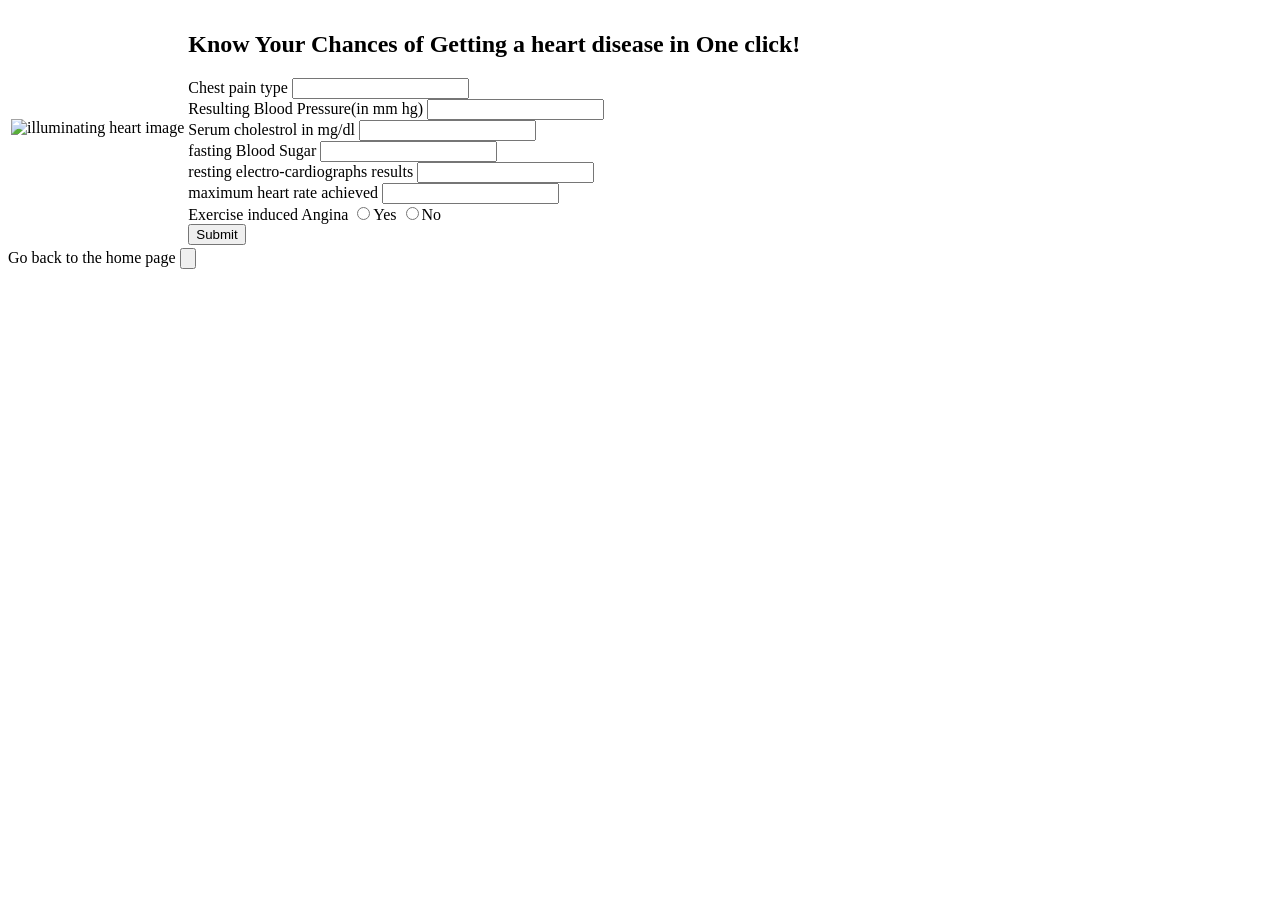
==== HeartDisease.html @ 07129415 "added initial files via upload" ====
<!DOCTYPE html>
<html lang="en" dir="ltr">
  <head>
    <meta charset="utf-8">
    <title>heart_disease</title>
  </head>
  <body>
    <table>
      <tr>

      <td><img src="https://d2jx2rerrg6sh3.cloudfront.net/image-handler/picture/2016/5/3d_rendered_illustration_-_heart_attack-Sebastian_Kaulitzki_d8743c68eb3c4250817a2a23a847caeb-620x480.jpg" alt="illuminating heart image"></td>
  <td>
    <h2>Know Your Chances of Getting a heart disease in One click!</h2>
    <form action="mailto:prachigoenka688@gmail.com" method="post" enctype="text/plain">
      <label>Chest pain type</label>
      <input type="text" name="" value=""><br>
      <label>Resulting Blood Pressure(in mm hg)</label>
      <input type="text" name="" value=""><br>
      <label>Serum cholestrol in mg/dl</label>
      <input type="text" name="" value=""><br>
      <label>fasting Blood Sugar</label>
      <input type="text" name="" value=""><br>
      <label>resting electro-cardiographs results</label>
      <input type="text" name="" value=""><br>
      <label>maximum heart rate achieved</label>
      <input type="text" name="" value=""><br>
      <label>  Exercise induced Angina</label>
      <input type="radio" name="" value="Yes"><label>Yes</label>
      <input type="radio" name="" value=""><label>No</label><br>
      <input type="Submit" name="">

    </form>
    </td>
    </tr>
      </table>
      <form class="" action="homePage.html" method="post">
        <label>Go back to the home page </label>
        <input type="submit" name="" value="">
      </form>
  </body>
</html>
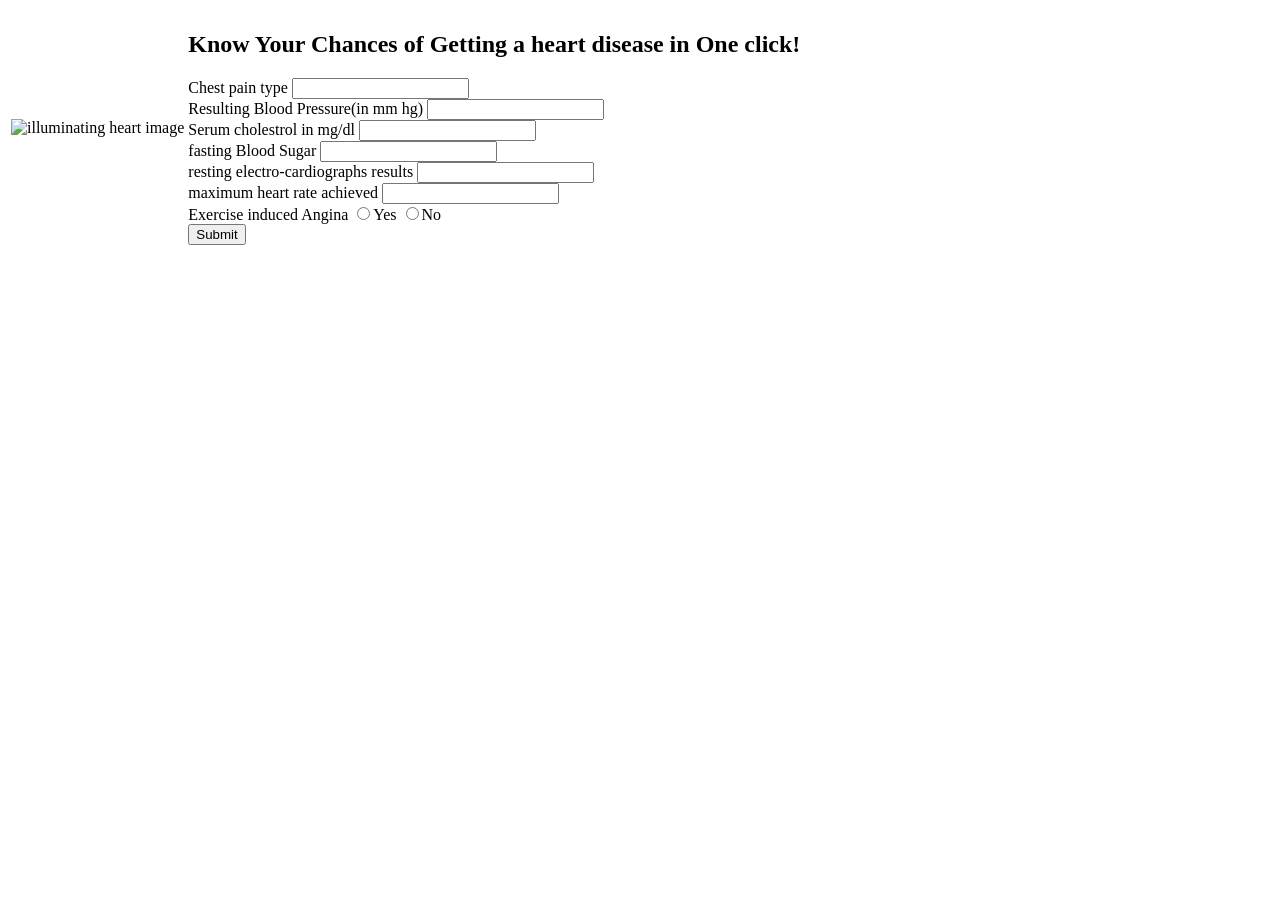
==== commit ea840b05: "Update HeartDisease.html" ====
--- a/HeartDisease.html
+++ b/HeartDisease.html
@@ -33,9 +33,5 @@
     </td>
     </tr>
       </table>
-      <form class="" action="homePage.html" method="post">
-        <label>Go back to the home page </label>
-        <input type="submit" name="" value="">
-      </form>
   </body>
 </html>
